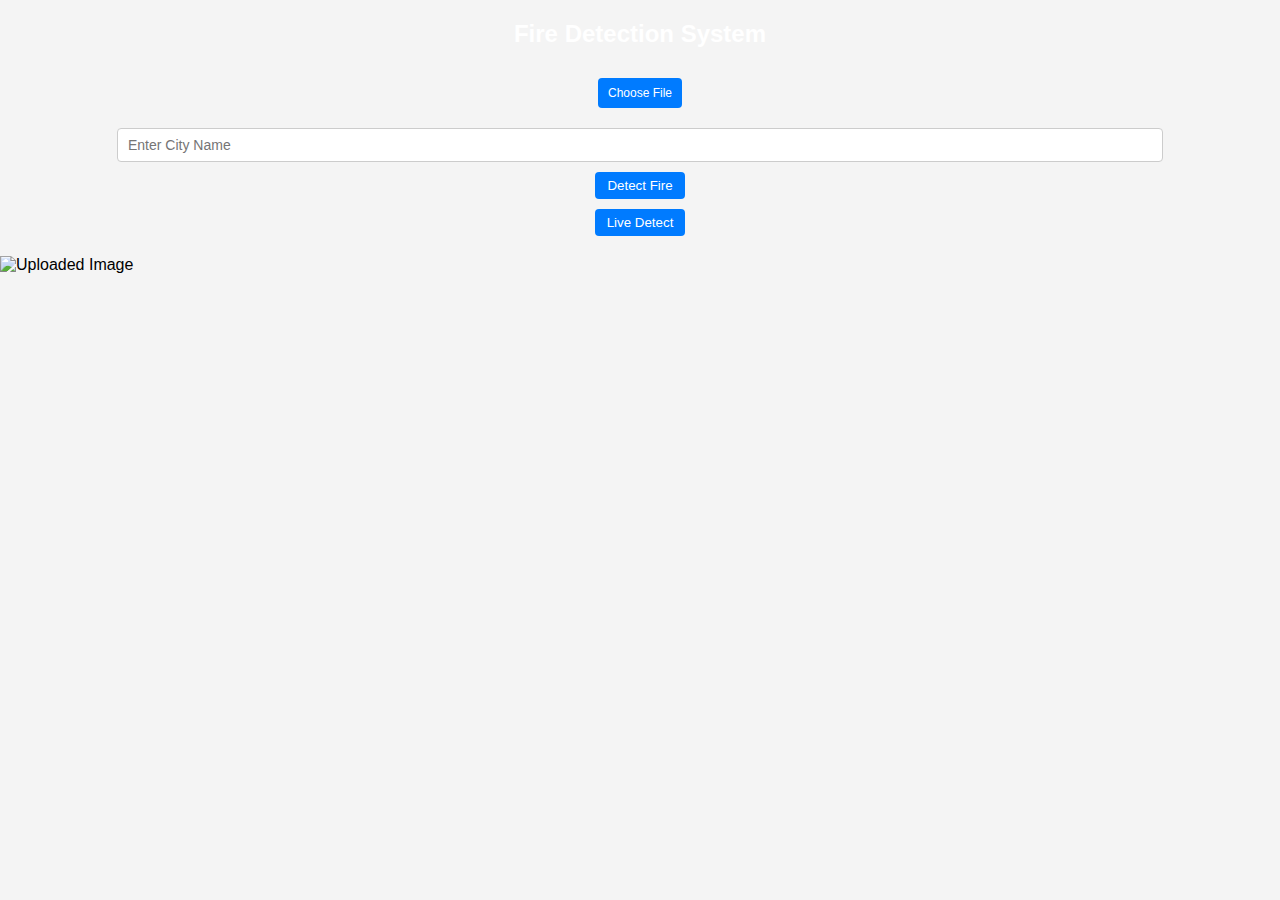
==== templates/index.html @ 3dff5bc0 "first commit" ====
<!DOCTYPE html>
<html lang="en">
  <head>
    <meta charset="UTF-8" />
    <meta name="viewport" content="width=device-width, initial-scale=1.0" />
    <title>Fire Detection</title>
    <style>
      /* Unchanged styles remain black */
      body {
        font-family: Arial, sans-serif;
        background-color: #f4f4f4;
        background-image: url("static/images/f1.jpg");

        margin: 0;
        padding: 0;
      }

      .container {
        width: 50%;
        margin: auto;
        padding: 20px;
        background-color: #fff;
        border-radius: 8px;
        box-shadow: 0 0 10px rgba(0, 0, 0, 0.1);
      }

      h2 {
        text-align: center;
      }

      form {
        text-align: center;
      }

      input[type="file"] {
        display: none; /* Hide the file input */
      }

      /* Changed styles are highlighted in red */
      .file-label {
        display: inline-block; /* Changed to inline-block */
        margin: 10px auto; /* Reduced margin */
        padding: 8px 10px; /* Reduced padding */
        background-color: #007bff; /* Changed color to blue */
        color: #fff;
        border: none;
        border-radius: 4px;
        cursor: pointer;
        font-size: 12px; /* Adjusted font size */
      }

      .file-label:hover {
        background-color: #0056b3;
      }

      /* Added style for uploaded image */
      #uploaded-image {
        display: block; /* Ensures all images display */
        margin: 20px auto;
        max-width: 100%;
        height: auto;
      }

      /* Changed styles are highlighted in red */
      input[type="submit"],
      #live-detect-button {
        display: block;
        margin: 10px auto; /* Reduced margin */
        padding: 6px 12px; /* Reduced padding */
        background-color: #007bff; /* Changed color to blue */
        color: #fff;
        border: none;
        border-radius: 4px;
        cursor: pointer;
      }

      input[type="submit"]:hover,
      #live-detect-button:hover {
        background-color: #0056b3;
      }

      .error-message {
        color: red;
        margin-top: 10px;
        text-align: center;
      }

      /* Added style for city input */
      #city-input {
        display: block;
        margin: 10px auto; /* Adjust margin as needed */
        padding: 8px 10px; /* Adjust padding as needed */
        border: 1px solid #ccc;
        border-radius: 4px;
        font-size: 14px;
        width: 80%; /* Adjust width as needed */
      }
    </style>
  </head>
  <body>
    <h2 style="color: White">Fire Detection System</h2>
    <form
      id="upload-form"
      action="/predict"
      method="post"
      enctype="multipart/form-data"
    >
      <label for="image" class="file-label">Choose File</label>
      <input type="file" id="image" name="image" accept="image/*" />
      <input
        type="text"
        id="city-input"
        name="city"
        placeholder="Enter City Name"
      />
      <input type="submit" value="Detect Fire" />
    </form>
    <button id="live-detect-button" onclick="redirectToLiveDetect()">
      Live Detect
    </button>
    <img id="uploaded-image" src="" alt="Uploaded Image" />
    <div id="error-message" class="error-message" style="display: none"></div>

    <script>
      const imageInput = document.getElementById("image");
      const uploadedImage = document.getElementById("uploaded-image");
      const errorMessage = document.getElementById("error-message");

      imageInput.addEventListener("change", (event) => {
        const file = event.target.files[0];
        if (file) {
          const reader = new FileReader();
          reader.onload = function (e) {
            uploadedImage.src = e.target.result;
            uploadedImage.style.display = "block";
            errorMessage.style.display = "none";
          };
          reader.readAsDataURL(file);
        } else {
          uploadedImage.style.display = "none";
          errorMessage.innerText = "Please choose a file.";
          errorMessage.style.display = "block";
        }
      });

      function redirectToLiveDetect() {
        window.location.href = "/livedetect";
      }
    </script>
  </body>
</html>
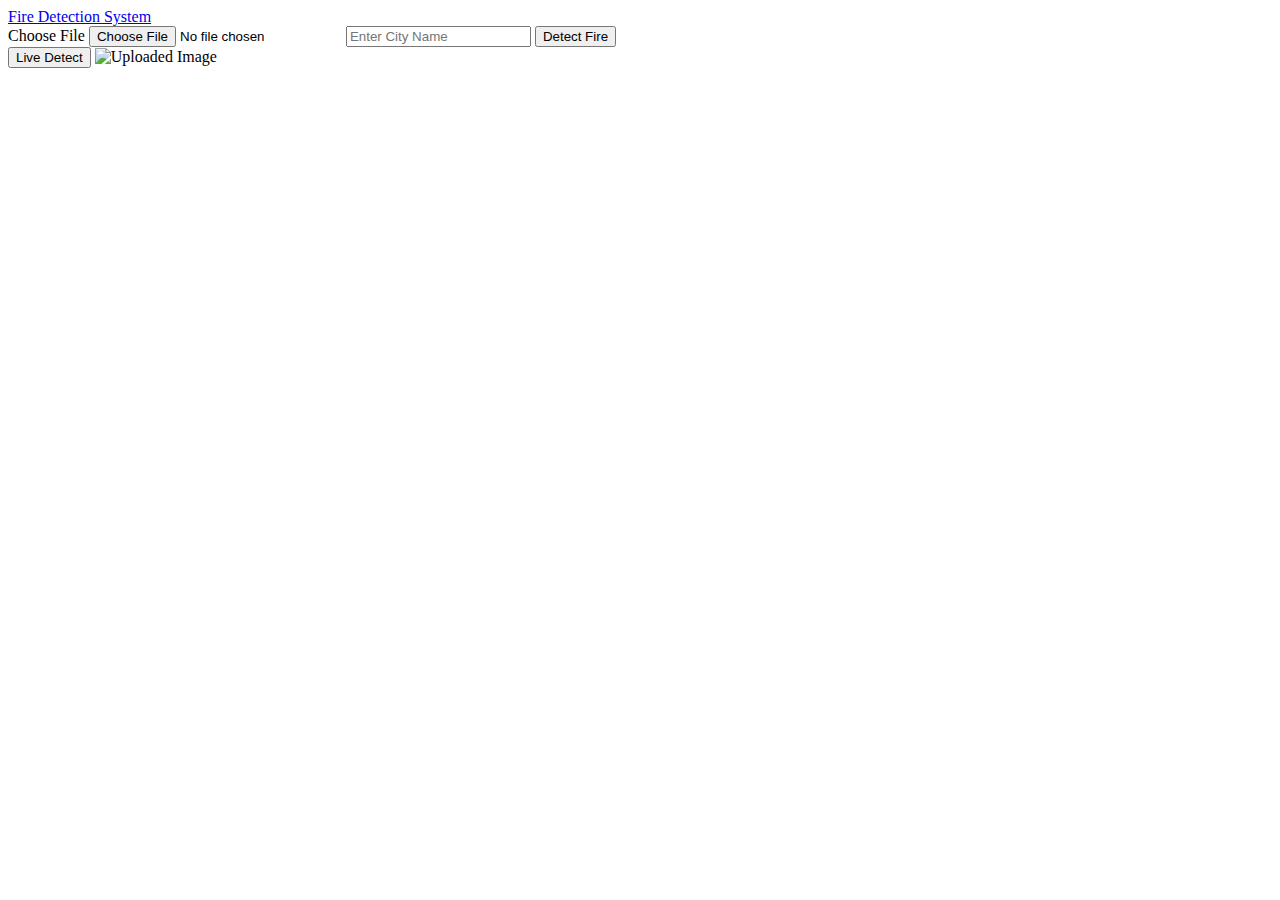
==== commit 213987bd: "s" ====
--- a/templates/index.html
+++ b/templates/index.html
@@ -4,101 +4,12 @@
     <meta charset="UTF-8" />
     <meta name="viewport" content="width=device-width, initial-scale=1.0" />
     <title>Fire Detection</title>
-    <style>
-      /* Unchanged styles remain black */
-      body {
-        font-family: Arial, sans-serif;
-        background-color: #f4f4f4;
-        background-image: url("static/images/f1.jpg");
-
-        margin: 0;
-        padding: 0;
-      }
-
-      .container {
-        width: 50%;
-        margin: auto;
-        padding: 20px;
-        background-color: #fff;
-        border-radius: 8px;
-        box-shadow: 0 0 10px rgba(0, 0, 0, 0.1);
-      }
-
-      h2 {
-        text-align: center;
-      }
-
-      form {
-        text-align: center;
-      }
-
-      input[type="file"] {
-        display: none; /* Hide the file input */
-      }
-
-      /* Changed styles are highlighted in red */
-      .file-label {
-        display: inline-block; /* Changed to inline-block */
-        margin: 10px auto; /* Reduced margin */
-        padding: 8px 10px; /* Reduced padding */
-        background-color: #007bff; /* Changed color to blue */
-        color: #fff;
-        border: none;
-        border-radius: 4px;
-        cursor: pointer;
-        font-size: 12px; /* Adjusted font size */
-      }
-
-      .file-label:hover {
-        background-color: #0056b3;
-      }
-
-      /* Added style for uploaded image */
-      #uploaded-image {
-        display: block; /* Ensures all images display */
-        margin: 20px auto;
-        max-width: 100%;
-        height: auto;
-      }
-
-      /* Changed styles are highlighted in red */
-      input[type="submit"],
-      #live-detect-button {
-        display: block;
-        margin: 10px auto; /* Reduced margin */
-        padding: 6px 12px; /* Reduced padding */
-        background-color: #007bff; /* Changed color to blue */
-        color: #fff;
-        border: none;
-        border-radius: 4px;
-        cursor: pointer;
-      }
-
-      input[type="submit"]:hover,
-      #live-detect-button:hover {
-        background-color: #0056b3;
-      }
-
-      .error-message {
-        color: red;
-        margin-top: 10px;
-        text-align: center;
-      }
-
-      /* Added style for city input */
-      #city-input {
-        display: block;
-        margin: 10px auto; /* Adjust margin as needed */
-        padding: 8px 10px; /* Adjust padding as needed */
-        border: 1px solid #ccc;
-        border-radius: 4px;
-        font-size: 14px;
-        width: 80%; /* Adjust width as needed */
-      }
-    </style>
+    <link rel="stylesheet" href="./static/index.css" />
   </head>
   <body>
-    <h2 style="color: White">Fire Detection System</h2>
+    <div class="navbar">
+      <a href="#">Fire Detection System</a>
+    </div>
     <form
       id="upload-form"
       action="/predict"
@@ -118,7 +29,11 @@
     <button id="live-detect-button" onclick="redirectToLiveDetect()">
       Live Detect
     </button>
-    <img id="uploaded-image" src="" alt="Uploaded Image" />
+    <img
+      id="uploaded-image"
+      src="./static/images/img3.jpg"
+      alt="Uploaded Image"
+    />
     <div id="error-message" class="error-message" style="display: none"></div>
 
     <script>
